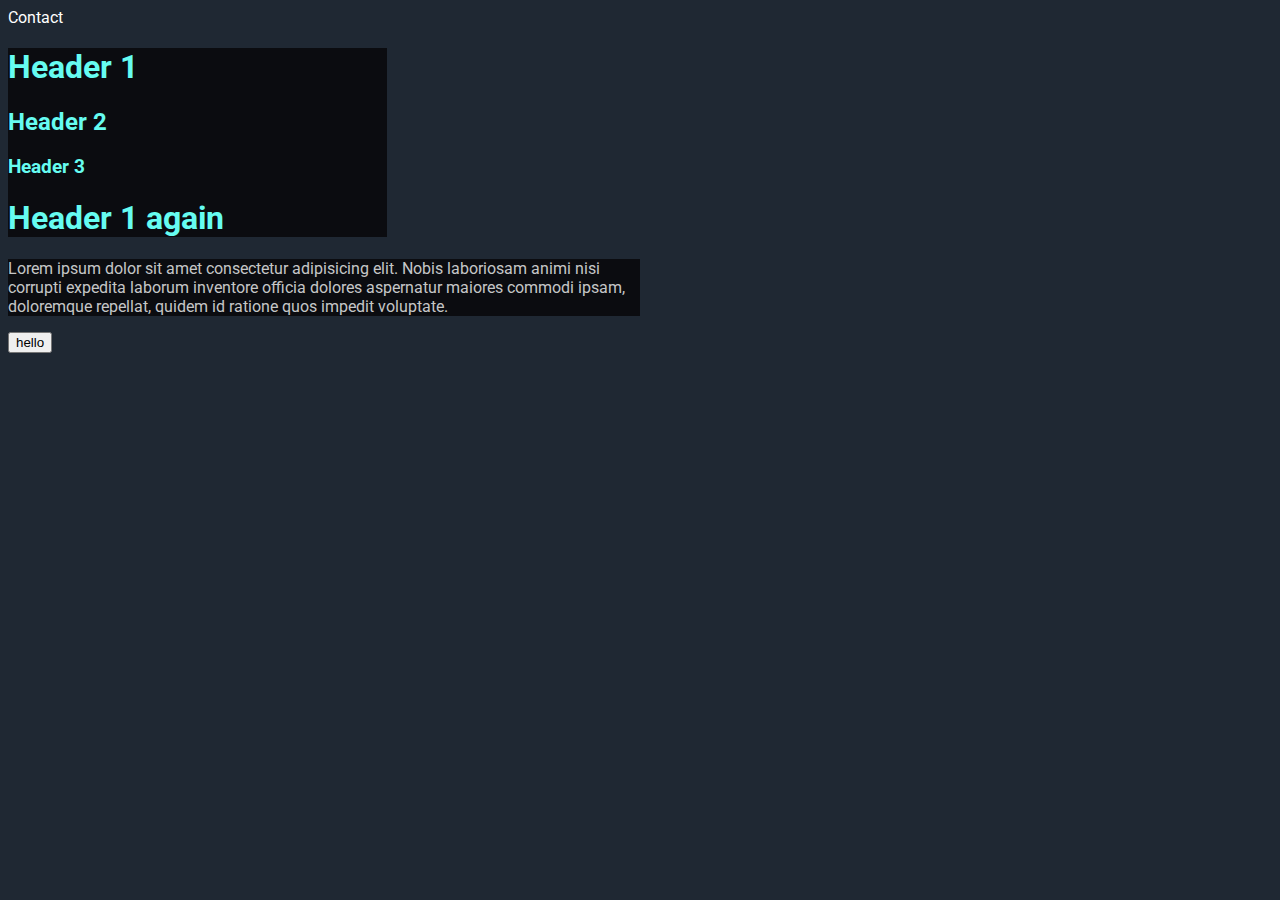
==== index.htm @ 06a906ed "Publish project" ====
<!DOCTYPE html>
<html lang="en">
<head>
    <meta charset="UTF-8">
    <meta name="viewport" content="width=device-width, initial-scale=1.0">
    <link rel="stylesheet" href="style.css">
    <title>My website</title>
</head>
    <body>
        <a href="contact.htm">Contact</a>

        <div id="div-1">
            <h1 class="header">Header 1</h1>
            <h2 class="header">Header 2</h2>
            <h3 class="header">Header 3</h3>
            <h1 class="header">Header 1 again</h1>
        </div>
        <div id="div-2">
            <p>Lorem ipsum dolor sit amet consectetur adipisicing elit. Nobis laboriosam animi nisi corrupti expedita laborum inventore officia dolores aspernatur maiores commodi ipsam, doloremque repellat, quidem id ratione quos impedit voluptate.</p>
        </div>
        <button id="hello-button">hello</button>
    </body>
    <script src="app.js"></script>
</html>
---- style.css ----
@import url('https://fonts.googleapis.com/css2?family=Roboto:wght@500&display=swap');

body{
    background-color: #1f2833;
}

a{
    color: white;
    font-family: 'Roboto', sans-serif;
    text-decoration: none;
}

h1{
    color: red;
}

h2{
    color: green;
}

h3{
    color: blue;
}

.header{
    color: #66fcf1;
}

div{
    background-color: #0b0c10;
    color: #c5c6c7;
    font-family: 'Roboto', sans-serif;
    font-size: 14;
}

#div-1{
    width: 30%;
}

#div-2{
    width: 50%;
}

@media only screen and (max-width: 600px){
    body{
        background-color: #fff;
    }
}
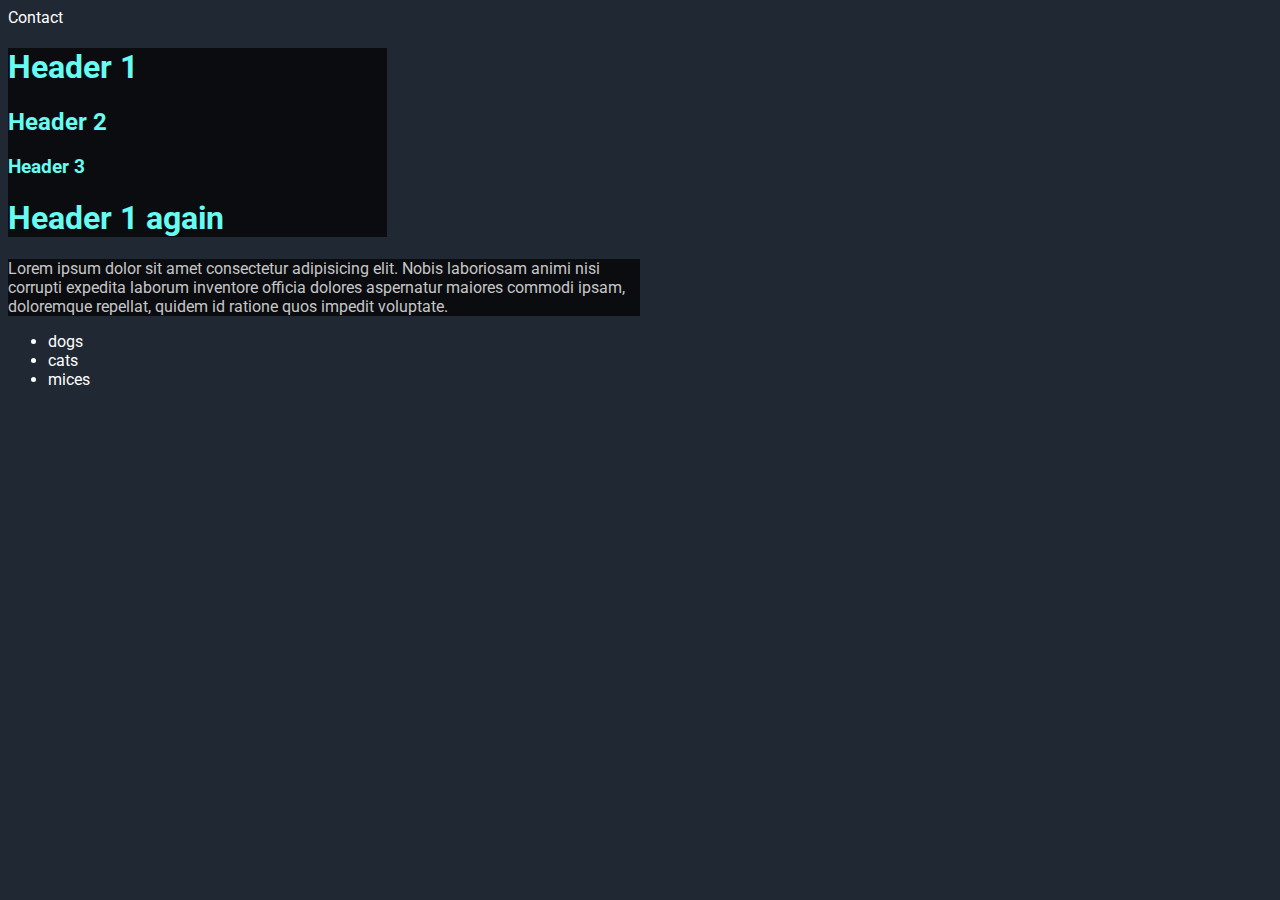
==== commit c7096b10: "app.js" ====
--- a/index.htm
+++ b/index.htm
@@ -18,7 +18,27 @@
         <div id="div-2">
             <p>Lorem ipsum dolor sit amet consectetur adipisicing elit. Nobis laboriosam animi nisi corrupti expedita laborum inventore officia dolores aspernatur maiores commodi ipsam, doloremque repellat, quidem id ratione quos impedit voluptate.</p>
         </div>
-        <button id="hello-button">hello</button>
+
+        <ul id="pet-list">
+            <li>
+                <span><a href="#" id="dogs-link">dogs</a></span>
+                <ul id="dogs" class="sub-category">
+                    
+                </ul>
+            </li>
+            <li>
+                <span>cats</span>
+                <ul id="cats" class="sub-category">
+                    
+                </ul>
+            </li>
+            <li>
+                <span>mices</span>
+                <ul id="mices" class="sub-category">
+                    
+                </ul>
+            </li>
+        </ul>
     </body>
     <script src="app.js"></script>
 </html>--- a/style.css
+++ b/style.css
@@ -4,10 +4,15 @@
     background-color: #1f2833;
 }
 
-a{
+a, ul{
     color: white;
     font-family: 'Roboto', sans-serif;
     text-decoration: none;
+}
+
+
+.sub-category{
+    color:yellow;
 }
 
 h1{
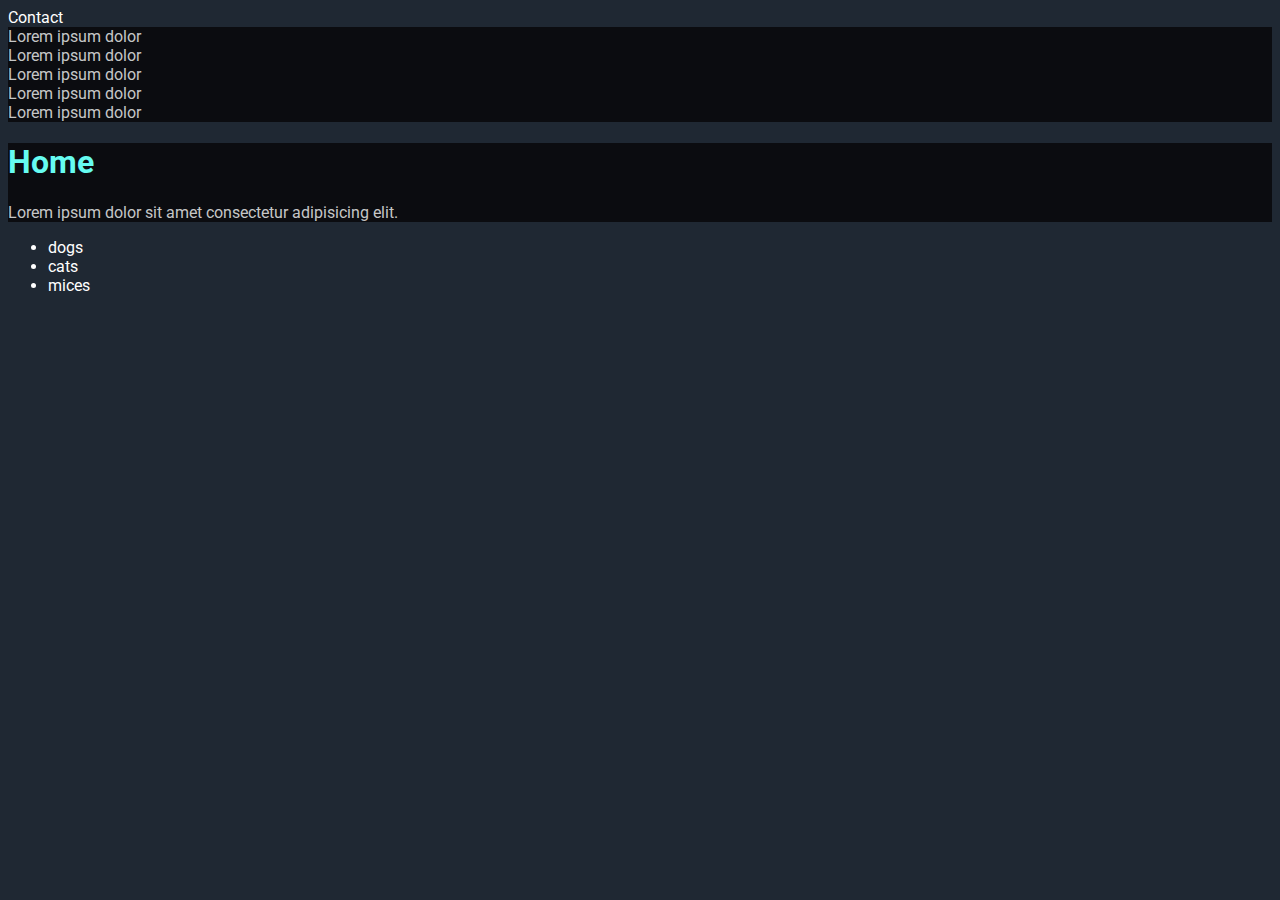
==== commit 4725a3a3: "index.htm" ====
--- a/index.htm
+++ b/index.htm
@@ -8,31 +8,36 @@
 </head>
     <body>
         <a href="contact.htm">Contact</a>
-
+    <div class="container-elements">
+        <div class="element">Lorem ipsum dolor</div>
+        <div class="element">Lorem ipsum dolor</div>
+        <div class="element">Lorem ipsum dolor</div>
+        <div class="element">Lorem ipsum dolor</div>
+        <div class="element">Lorem ipsum dolor</div>
+    </div>   
+    <div>
         <div id="div-1">
-            <h1 class="header">Header 1</h1>
-            <h2 class="header">Header 2</h2>
-            <h3 class="header">Header 3</h3>
-            <h1 class="header">Header 1 again</h1>
+            <h1 class="header">Home</h1>
         </div>
         <div id="div-2">
-            <p>Lorem ipsum dolor sit amet consectetur adipisicing elit. Nobis laboriosam animi nisi corrupti expedita laborum inventore officia dolores aspernatur maiores commodi ipsam, doloremque repellat, quidem id ratione quos impedit voluptate.</p>
+            <p>Lorem ipsum dolor sit amet consectetur adipisicing elit.</p>
         </div>
+    </div>    
 
         <ul id="pet-list">
-            <li>
+            <li class="pet">
                 <span><a href="#" id="dogs-link">dogs</a></span>
                 <ul id="dogs" class="sub-category">
                     
                 </ul>
             </li>
-            <li>
-                <span>cats</span>
+            <li class="pet">
+                <span><a href='#' id="cats-link">cats</a></span>
                 <ul id="cats" class="sub-category">
                     
                 </ul>
             </li>
-            <li>
+            <li class="pet">
                 <span>mices</span>
                 <ul id="mices" class="sub-category">
                     
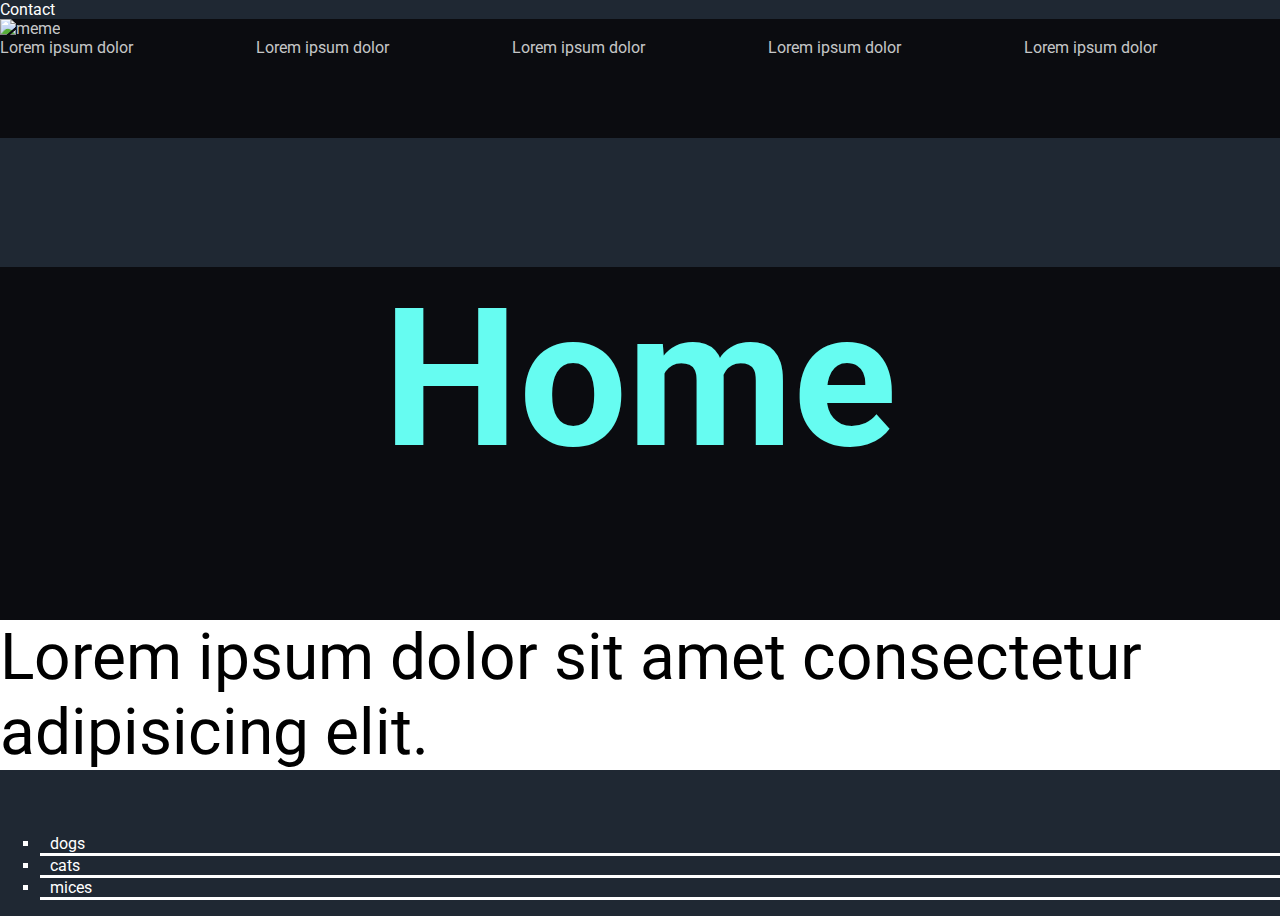
==== commit 626cf761: "second commit" ====
--- a/index.htm
+++ b/index.htm
@@ -8,6 +8,14 @@
 </head>
     <body>
         <a href="contact.htm">Contact</a>
+
+        <div class="meme">
+            <span id="meme-title"></span>
+            <span id="meme-author"></span>
+            <img id="meme-image" src="" alt="meme">
+        </div>
+
+
     <div class="container-elements">
         <div class="element">Lorem ipsum dolor</div>
         <div class="element">Lorem ipsum dolor</div>
--- a/style.css
+++ b/style.css
@@ -2,6 +2,7 @@
 
 body{
     background-color: #1f2833;
+    margin: 0 auto;
 }
 
 a, ul{
@@ -10,6 +11,23 @@
     text-decoration: none;
 }
 
+ul{
+    list-style-type: square;
+    /*border-left-style: solid;
+    border-left-width: 4px;
+    margin-left: 100px;
+    padding: 0;*/
+}
+
+.pet{
+    border-bottom-style: solid;
+    border-left-width: 4px;
+    padding-left: 10px;
+    /*border-bottom-width: 4px;
+    border-bottom-style: solid;
+    border-bottom-width: 15px;
+    border-bottom-color: #1f2833;*/
+}
 
 .sub-category{
     color:yellow;
@@ -39,15 +57,57 @@
 }
 
 #div-1{
-    width: 30%;
+    width: 100%;
+    text-align: center;
+    font-size: 600%;
+    font-weight: bolder;
 }
 
 #div-2{
-    width: 50%;
+    width: 100%;
+    background-color: #fff;
+    color: black;
+    font-size: 400%;
+}
+
+.container-elements{
+    height: auto;
+    min-height: 100px;
+}
+
+.element{
+    float: left;
+    width: 20%;
 }
 
 @media only screen and (max-width: 600px){
     body{
         background-color: #fff;
     }
-}+
+    #div-1{
+        width: 100%;
+        text-align: center;
+        font-size: 300%;
+        font-weight: bolder;
+    }
+    .element{
+        float: none;
+        width: 20%;
+        text-align: center;
+        margin: 0 auto;
+        font-size: 200%;
+    }
+
+    #meme-image{
+        width: 10%;
+    }
+
+
+
+    .element:hover{
+        background-color: #fff;
+        color: #000000;
+        transition: background-color o.5s ease;
+    }
+}   